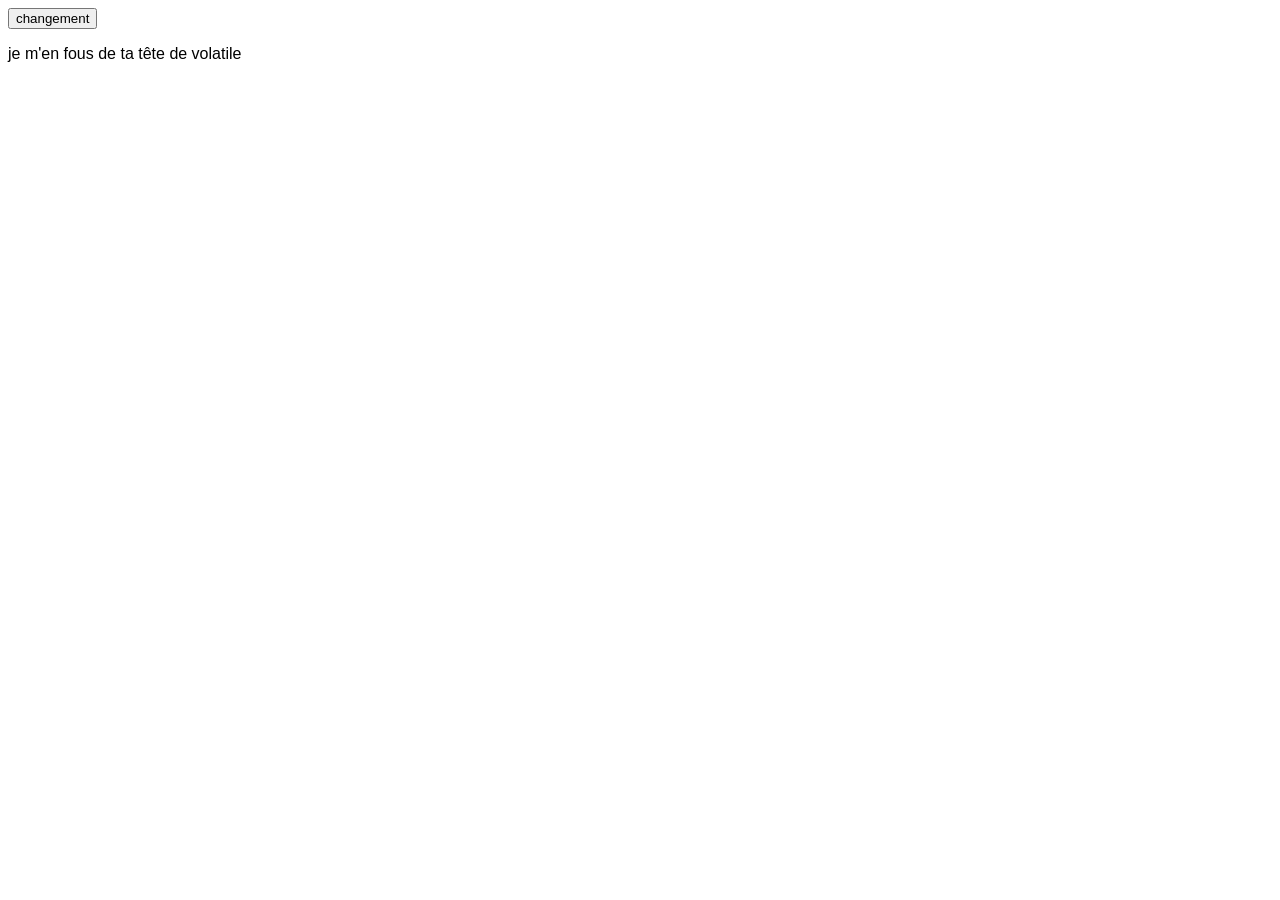
==== WEB/EXO5/index.html @ 25c9b307 "first upload of my files" ====
<!DOCTYPE html>
<html lang="en">
<head>
    <meta charset="UTF-8">
    <meta name="viewport" content="width=device-width, initial-scale=1.0">
    <link rel="stylesheet" href="index.css">
    <title>Document</title>
</head>
<body>
    <button id="theme">changement</button>
    <p>je m'en fous de ta tête de volatile</p>
    <script src="index.js"></script>
</body> 
</html>
---- WEB/EXO5/index.css ----
body {
    font-family: Arial;
    transition: 0.3s;
}

.clair {
    background-color: white;
    color: black;
}

.sombre {
    background-color: black;
    color: white;
}
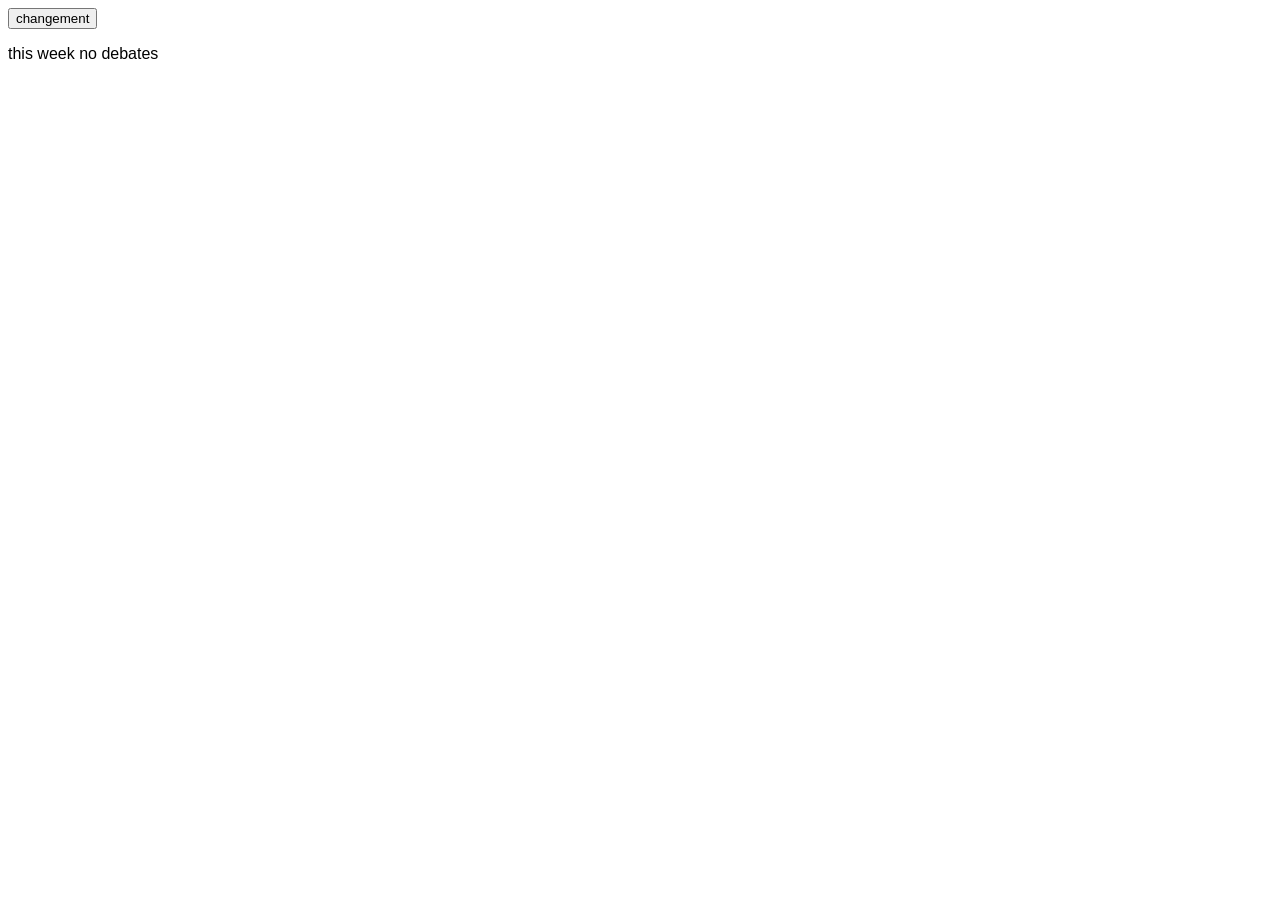
==== commit 251113a7: "Update paragraph text in index.html" ====
--- a/WEB/EXO5/index.html
+++ b/WEB/EXO5/index.html
@@ -8,7 +8,7 @@
 </head>
 <body>
     <button id="theme">changement</button>
-    <p>je m'en fous de ta tête de volatile</p>
+    <p>this week no debates</p>
     <script src="index.js"></script>
 </body> 
-</html>+</html>
